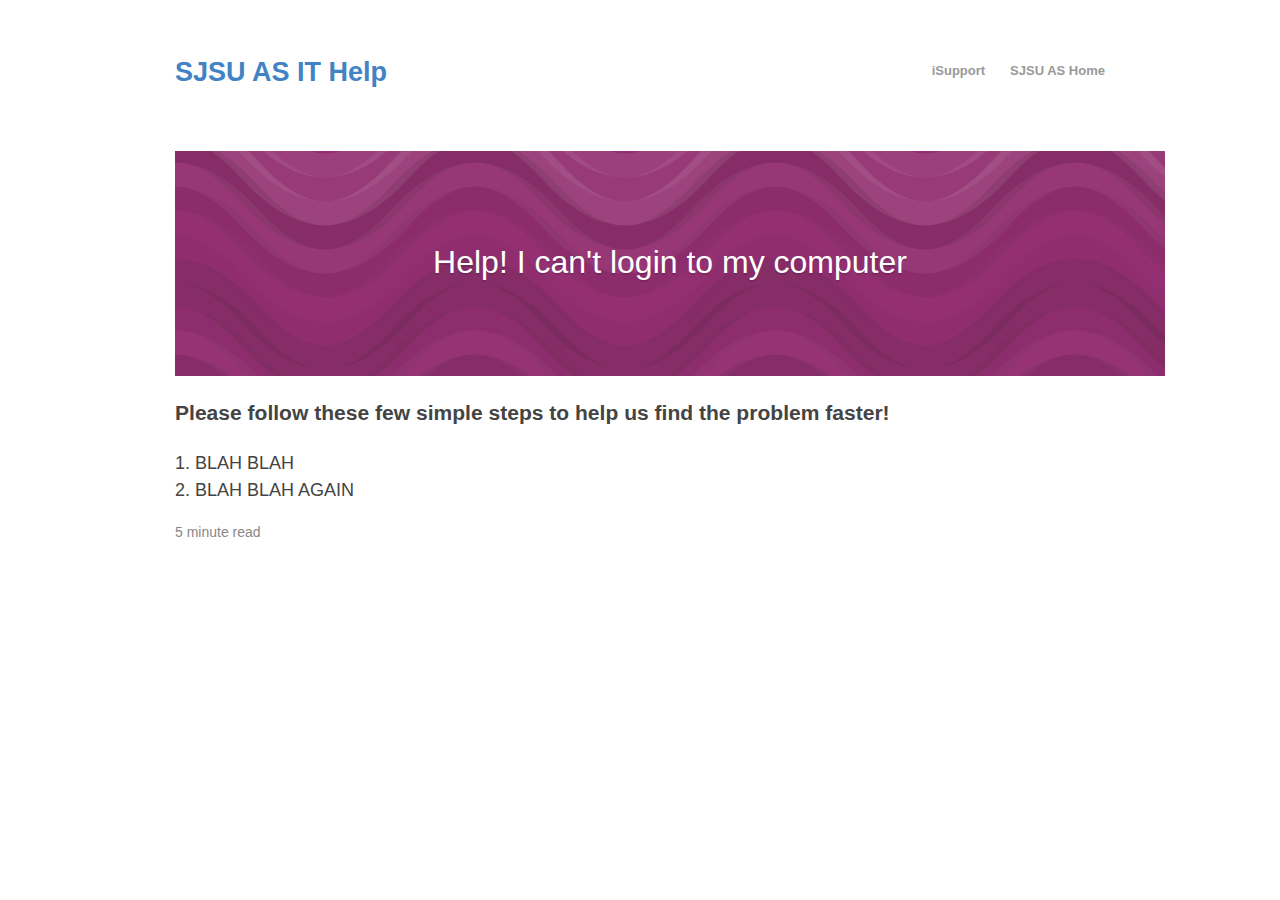
==== computer-login/index.html @ 59125a14 "Update index.html" ====
<!DOCTYPE HTML>
<html lang="en">
<head>
  <meta charset="UTF-8">
  <title>Computer Login Issues | SJSU AS Troubleshooting</title>
  <link rel="icon" type="image/x-icon" href="/favicon.ico">
  <meta name="viewport" content="width=device-width,initial-scale=1">
  <link href="../static/main.css" rel="stylesheet" />

</head>
<body>
  <style>
    .guide-listing {
      width: 100%;
    }
    .guide-cover a {
      width: 100%;
    }
  </style>
  <header>
    <div class="wrap">
      <ul class="links">
        <li><a target="_blank" href="http://isupport.sjsu.edu/as">iSupport</a></li>
        <li><a target="_blank" href="http://sjsu.edu/AS">SJSU AS Home</a></li>
      </ul>

      <a href="../"><h2>SJSU AS IT Help</h2></a>
    </div>
  </header>

  <div class="landing-page wrap">
  <section class="guide-listings cf">
  
  <article class="guide-listing js-guide-listing">

    <div class="guide-cover js-guide-cover js-geopattern" style="background-image: url([data-uri]);">
      <a href="./computer-login">
        <h3 class="guide-cover-title js-guide-cover-title"><br>Help! I can't login to my computer</h3>
      </a>
    </div>

    <p class="guide-summary">
      <h3>Please follow these few simple steps to help us find the problem faster!</h3>
      <p>1. BLAH BLAH<br>2. BLAH BLAH AGAIN</p>
    </p>

    <p class="guide-read-time">
      <span class="octicon octicon-clock"></span> 5 minute read
    </p>
  </article>
  
  
  
  
  
  

</div>


  <footer>
    <div class="wrap">
      <span class="mega-octicon octicon-mark-github"></span>
      <p>
<!--         <a href="https://github.com">GitHub</a> is the best way to build and ship software.<br /> -->
<!--         Powerful collaboration, code review, and code management for open source and private projects. -->
      </p>
    </div>
  </footer>

</body>
</html>
---- static/main.css ----
/* Basics */

* {
  -webkit-box-sizing: border-box;
  -moz-box-sizing: border-box;
  box-sizing: border-box;
}

html, body {
  margin: 0;
  font-family: "Helvetica Neue", Helvetica, Arial, sans-serif;
  font-size: 18px;
  color: #444;
  background-color: #fff;
}

.task-list-item {
  list-style: none;
}

/* Guide listings */

.guide-listings {
  width: 990px;
  margin-top: 20px;
}

.guide-listing {
  float: left;
  width: 440px;
  margin-right: 50px;
  margin-bottom: 30px;
  
}

.guide-listing:nth-child(odd) {
  clear: both;
}

.guide-cover-guilloche {
  position: absolute;
  z-index: 1;
  width: 440px;
  height: 225px;
}

.guide-cover {
  position: relative;
  z-index: 2;
  height: 225px;
  color: #fff;
  text-align: center;
  background-color: #aaa;
}

.guide-cover a {
  display: block;
  width: 440px;
  height: 225px;
  padding: 30px 40px;
  color: #fff;
}

.icon-container {
  width: 68px;
  height: 68px;
  text-align: center;
  background-color: rgba(0, 0, 0, .5);
  border-radius: 34px;
}

.guide-cover .icon-container {
  margin: 0 auto;
}

.icon-container .mega-octicon {
  line-height: 68px;
}

.guide-cover-title {
  margin-top: 20px;
  font-size: 32px;
  font-weight: normal;
  line-height: 1.3;
  text-shadow: 0 2px 0 rgba(0, 0, 0, .15);
}

.guide-summary {
  font-size: 16px;
  line-height: 1.3;
}

.guide-read-time {
  font-size: 14px;
  color: #888;
}

/* Columns & Layout */

.wrap {
  max-width: 960px;
  padding: 0 15px;
  margin: 0 auto;
}

article.full .content-body {
  width: 650px;
  padding-bottom: 30px;
  font-size: 18px;
}

article.full .content-body.full-width {
  width: 100%;
}

.toc-wrapper {
  float: right;
  width: 200px;
}
ol.toc {
  width: 200px;
  margin: 0;
}
ol.toc.sticky {
  position: fixed;
  top: 20px;
}

@media (max-width: 900px) {
  .wrap {
    max-width: auto;
  }

  article.full .content-body {
    width: auto;
  }

  ol.toc {
    float: none;
    width: auto;
    margin: -10px 0 20px;
  }
}

.article-heading {
  position: relative;
  margin-top: 10px;
  margin-bottom: 40px;
  text-shadow: 0 2px 0 rgba(0, 0, 0, .15);
  background-color: #aaa;
}

.article-header-pattern {
  position: absolute;
  z-index: 1;
  display: none;
}

.article-heading .wrap {
  position: relative;
  z-index: 2;
  padding: 50px 0;
  color: #fff;
}

.article-heading .icon-container {
  position: absolute;
  left: 15px;
  display: inline-block;
  float: left;
  margin-top: 30px;
  margin-right: 20px;
}

.article-read-time {
  margin-left: 108px;
  clear: left;
}

.article-pdf {
  margin-left: 20px;
}

.article-meta {
  color: rgba(255, 255, 255, .7);
}

.article-meta .octicon {
  position: relative;
  top: -1px;
}

.article-meta {

}

.markdown-example {
  margin: 20px 0;
  border: 1px solid #ccc;
  border-radius: 3px;
  box-shadow: 0 1px 3px rgba(0,0,0,.075);
}
.markdown-example .source {
  padding: 20px;
  margin: 0;
  font-size: 16px;
  line-height: 28px;
  white-space: pre-wrap;
  background: #F8F8F8;
  border: none;
  border-bottom: 1px solid #ccc;
  border-radius: 0;
}
.markdown-example .rendered {
  padding: 20px;
}

.markdown-body ul.example-nav {
  padding: 0;
  margin: 20px 0;
}
.example-nav li {
  display: inline-block;
  padding: 0;
  margin: 0 15px 0 0;
  list-style-type: none;
}

.example-nav li a {
  font-size: 16px;
  font-weight: bold;
}
.example-nav li a.selected {
  padding: 2px 12px 4px 12px;
  color: #fff;
  background: #4183C4;
  border-radius: 20px;
}

.alert {
  position:relative;
  padding:15px;
  margin:0 auto;
  color:#264c72;
  background-color: #d8ebf8;
  border: 1px solid #97c1da;
  border-radius: 3px;
}

.alert *:first-child { margin-top: 0; }
.alert *:last-child { margin-bottom: 0; }

/* Main site styles */

a {
  color: #4183c4;
  text-decoration: none;
}

header {
  padding: 35px 0 20px;
}
header img {
  opacity: .3;
}
header ul.links {
  float: right;
  padding: 0;
  margin: 2px 0 0;
}
header ul.links>li {
  display: inline-block;
  margin-left: 20px;
  font-size: 13px;
  font-weight: bold;
  list-style-type: none;
}
header ul.links>li a {
  color: #999;
}


article {
  line-height: 1.5;
}
article h1 {
  margin-bottom: 10px;
  margin-left: 105px;
  font-size: 48px;
  font-weight: normal;
  line-height: 1;
  letter-spacing: -1px;
}
article h2 {
  color: #000;
}

article img {
  max-width: 100%;
  padding: 2px;
  margin-top: 8px;
  background: #fafafa;
  border: 1px solid #eee;
}
article img.emoji {
  padding: 0;
  margin: 0;
  background: transparent;
  border: none;
}

footer {
  padding-top: 20px;
  padding-bottom: 20px;
  margin-top: 20px;
  font-size: 16px;
  line-height: 1.3;
  color: #999;
  text-align: center;
}
footer .mega-octicon {
  color: #ddd;
}

/* Table of Contents */
ol.toc {
  padding: 0;
}
ol.toc>li {
  padding: 5px 0;
  margin: 0;
  font-size: 16px;
  list-style-type: none;
}
ol.toc>li a.active {
  font-weight: bold;
  color: #444;
}

.last-updated {
  padding-top: 30px;
  font-size: 14px;
  color: #999;
}

.cf:before,
.cf:after {
  display: table;
  content: " ";
}

.cf:after {
  clear: both;
}

.pd-embedded {
  margin: 20px 0;
}

.nav-rss a .octicon-rss {
  color: #ff6600;
}

/* Smaller than standard 960 (devices and browsers) */
@media only screen and (max-width: 959px) {
  .guide-listing {
    width: 400px;
    margin-right: 20px;
  }
}

/* Tablet Portrait size to standard 960 (devices and browsers) */
@media only screen and (min-width: 768px) and (max-width: 959px) {
  article.full .content-body {
    width: 500px;
  }
  .guide-listings {
    width: 100%;
  }
  .guide-listing {
    width: 48%;
    margin-right: 4%;
  }
  .guide-listing:nth-child(2n) {
    margin-right: 0;
  }
  .guide-cover {
    width: 100%;
  }
  .guide-cover-title {
    font-size: 28px;
  }
  .guide-cover a {
    width: 100%;
    padding-right: 15px;
    padding-left: 15px;
  }
}

@media only screen and (max-width: 767px) {
  html, body {
    font-size: 15px;
  }
  .nav-github, .nav-rss {
    display: none ! important;
  }
  .article-heading .wrap {
    padding: 30px 0;
  }
  article h1 {
    margin-left: 96px;
    font-size: 34px;
  }
  .article-read-time {
    margin-left: 96px;
  }
  article.full .content-body {
    width: 100%;
  }
  .toc-wrapper {
    display: none;
  }

  .landing-page.wrap,
  .guide-listings {
    width: 100%;
  }
  .guide-cover a {
    width: 100%;
    padding-right: 15px;
    padding-left: 15px;
  }
  .guide-cover-title {
    font-size: 26px;
  }
  .guide-listing {
    display: block;
    float: none;
    width: 100%;
    margin-right: 0;
  }

  footer {
    font-size: 12px;
  }
}
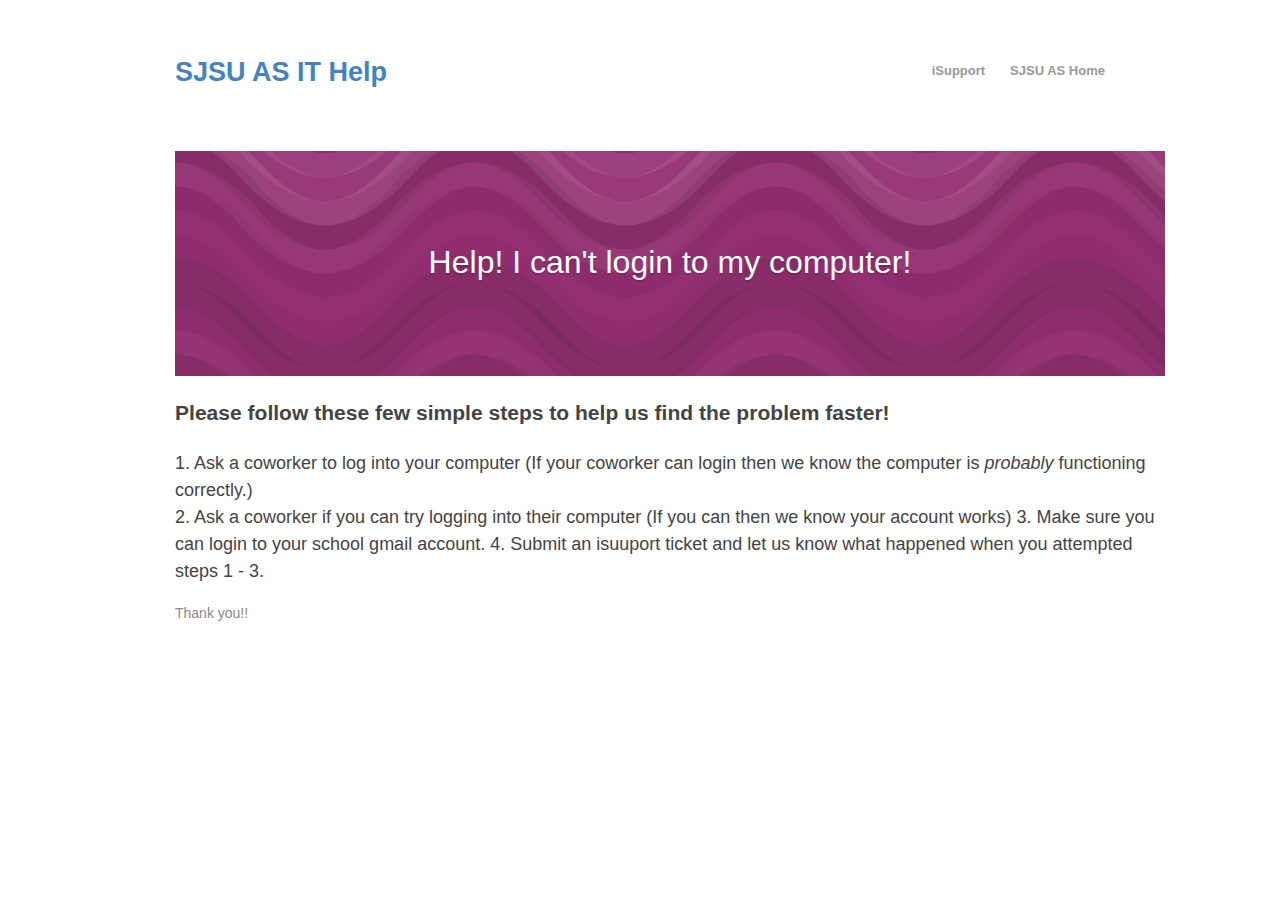
==== commit 7da21d69: "Update index.html" ====
--- a/computer-login/index.html
+++ b/computer-login/index.html
@@ -36,26 +36,23 @@
 
     <div class="guide-cover js-guide-cover js-geopattern" style="background-image: url([data-uri]);">
       <a href="./computer-login">
-        <h3 class="guide-cover-title js-guide-cover-title"><br>Help! I can't login to my computer</h3>
+        <h3 class="guide-cover-title js-guide-cover-title"><br>Help! I can't login to my computer!</h3>
       </a>
     </div>
 
     <p class="guide-summary">
       <h3>Please follow these few simple steps to help us find the problem faster!</h3>
-      <p>1. BLAH BLAH<br>2. BLAH BLAH AGAIN</p>
+      <p>1. Ask a coworker to log into your computer (If your coworker can login then we know the computer is <i>probably</i> functioning correctly.)<br>
+         2. Ask a coworker if you can try logging into their computer (If you can then we know your account works)
+         3. Make sure you can login to your school gmail account.
+         4. Submit an isuuport ticket and let us know what happened when you attempted steps 1 - 3.
+      </p>
     </p>
 
     <p class="guide-read-time">
-      <span class="octicon octicon-clock"></span> 5 minute read
+      <span class="octicon octicon-clock"></span> Thank you!!
     </p>
   </article>
-  
-  
-  
-  
-  
-  
-
 </div>
 
 
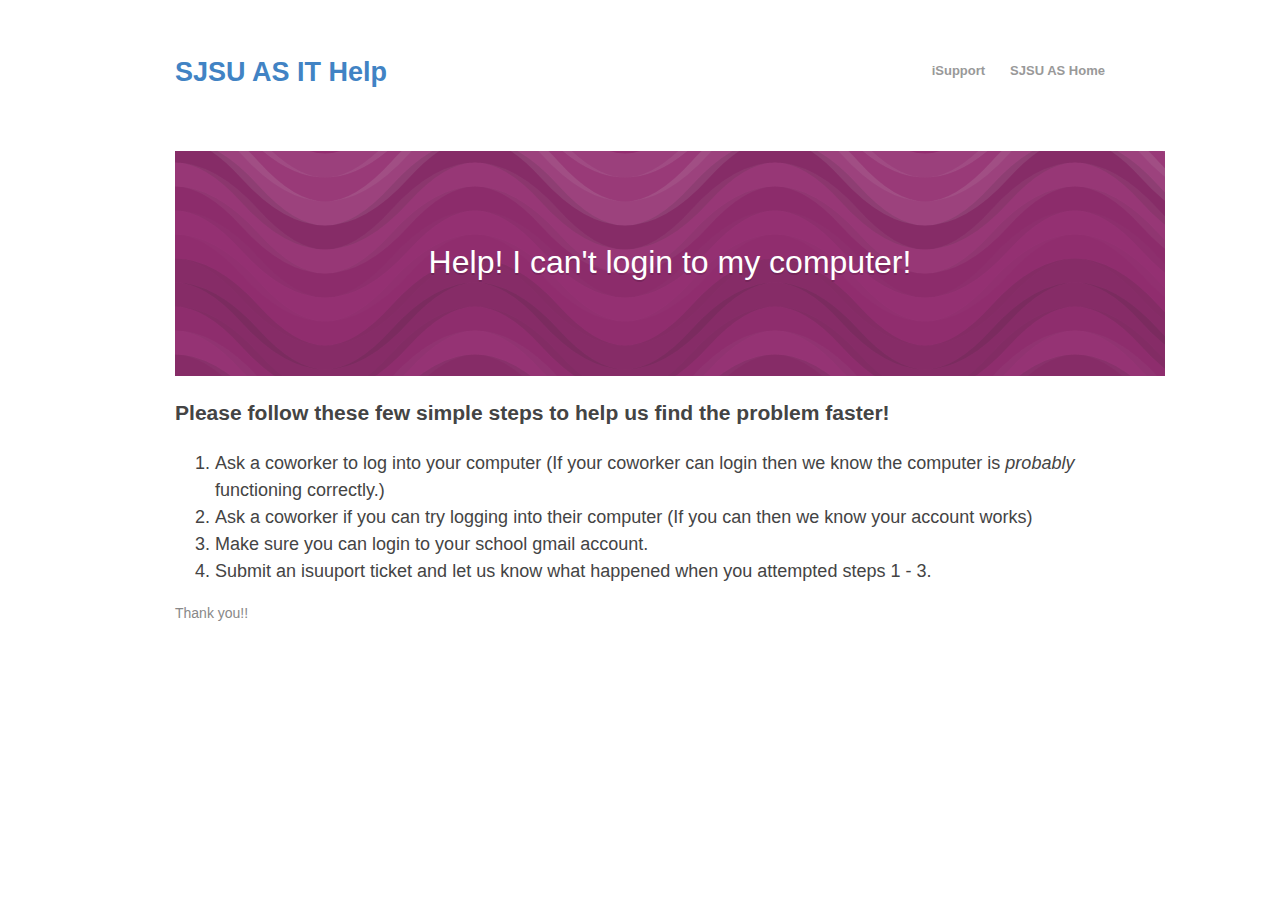
==== commit d93cf61d: "Update index.html" ====
--- a/computer-login/index.html
+++ b/computer-login/index.html
@@ -42,11 +42,13 @@
 
     <p class="guide-summary">
       <h3>Please follow these few simple steps to help us find the problem faster!</h3>
-      <p>1. Ask a coworker to log into your computer (If your coworker can login then we know the computer is <i>probably</i> functioning correctly.)<br>
-         2. Ask a coworker if you can try logging into their computer (If you can then we know your account works)
-         3. Make sure you can login to your school gmail account.
-         4. Submit an isuuport ticket and let us know what happened when you attempted steps 1 - 3.
-      </p>
+      <ol>
+        <li>Ask a coworker to log into your computer (If your coworker can login then we know the computer is <i>probably</i> functioning correctly.)</li>
+         <li> Ask a coworker if you can try logging into their computer (If you can then we know your account works)</li>
+          <li> Make sure you can login to your school gmail account.</li>
+         <li> Submit an isuuport ticket and let us know what happened when you attempted steps 1 - 3.</li>
+        
+      </ol>
     </p>
 
     <p class="guide-read-time">
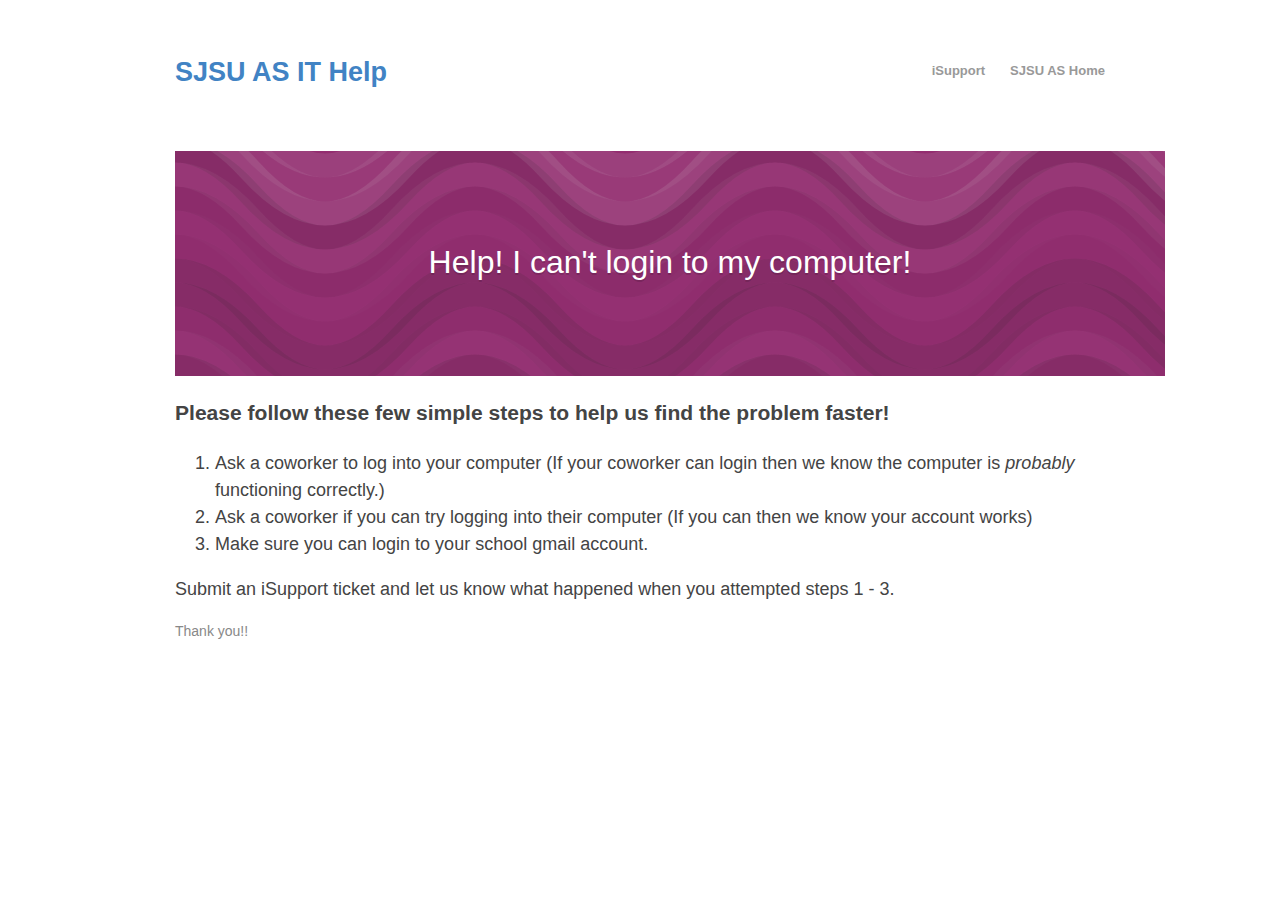
==== commit 96f32008: "Update index.html" ====
--- a/computer-login/index.html
+++ b/computer-login/index.html
@@ -44,11 +44,10 @@
       <h3>Please follow these few simple steps to help us find the problem faster!</h3>
       <ol>
         <li>Ask a coworker to log into your computer (If your coworker can login then we know the computer is <i>probably</i> functioning correctly.)</li>
-         <li> Ask a coworker if you can try logging into their computer (If you can then we know your account works)</li>
-          <li> Make sure you can login to your school gmail account.</li>
-         <li> Submit an isuuport ticket and let us know what happened when you attempted steps 1 - 3.</li>
-        
+        <li> Ask a coworker if you can try logging into their computer (If you can then we know your account works)</li>
+        <li> Make sure you can login to your school gmail account.</li>
       </ol>
+      Submit an iSupport ticket and let us know what happened when you attempted steps 1 - 3.
     </p>
 
     <p class="guide-read-time">
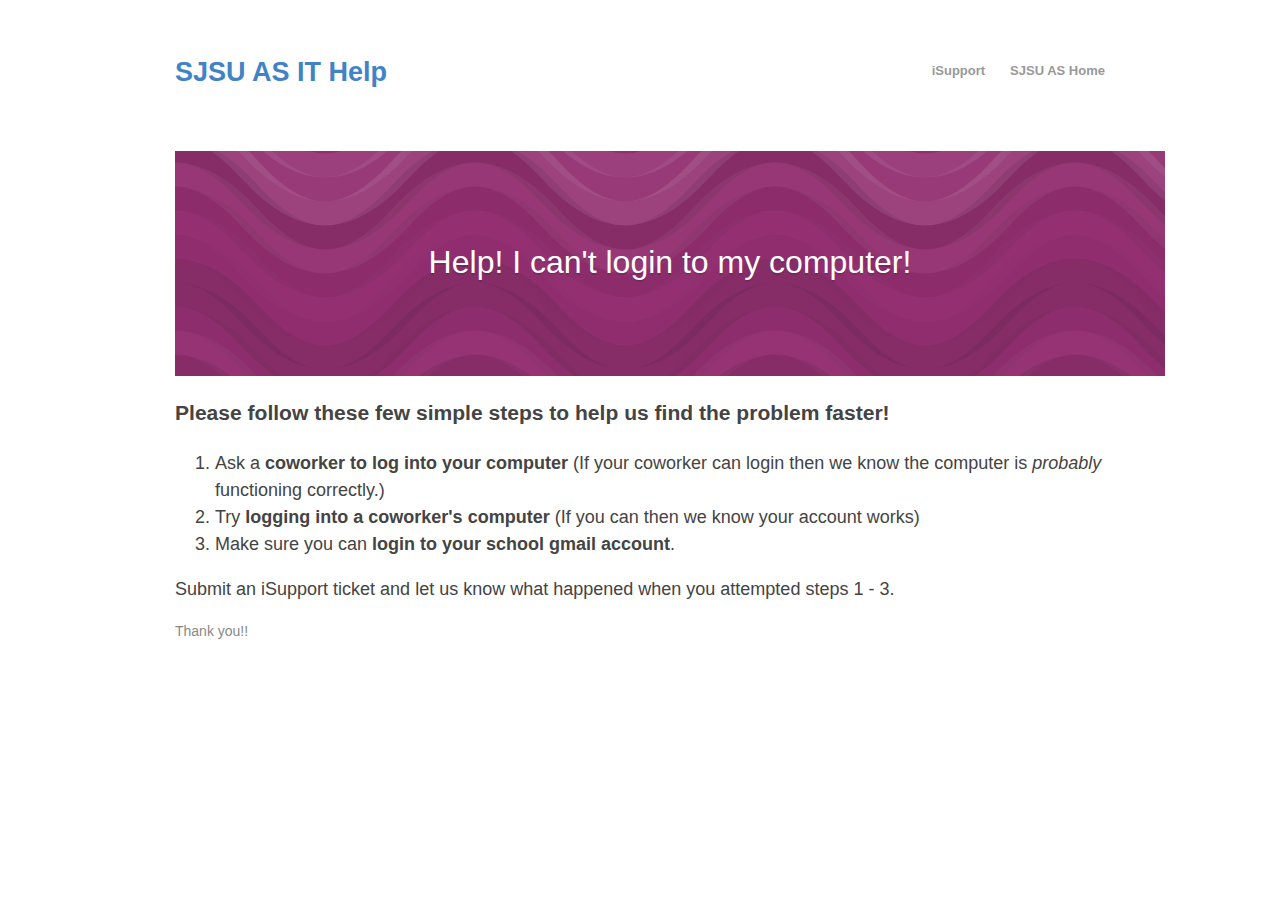
==== commit 5351336e: "Update index.html" ====
--- a/computer-login/index.html
+++ b/computer-login/index.html
@@ -43,9 +43,9 @@
     <p class="guide-summary">
       <h3>Please follow these few simple steps to help us find the problem faster!</h3>
       <ol>
-        <li>Ask a coworker to log into your computer (If your coworker can login then we know the computer is <i>probably</i> functioning correctly.)</li>
-        <li> Ask a coworker if you can try logging into their computer (If you can then we know your account works)</li>
-        <li> Make sure you can login to your school gmail account.</li>
+        <li>Ask a <b>coworker to log into your computer</b> (If your coworker can login then we know the computer is <i>probably</i> functioning correctly.)</li>
+        <li> Try <b>logging into a coworker's computer</b> (If you can then we know your account works)</li>
+        <li> Make sure you can <b>login to your school gmail account</b>.</li>
       </ol>
       Submit an iSupport ticket and let us know what happened when you attempted steps 1 - 3.
     </p>
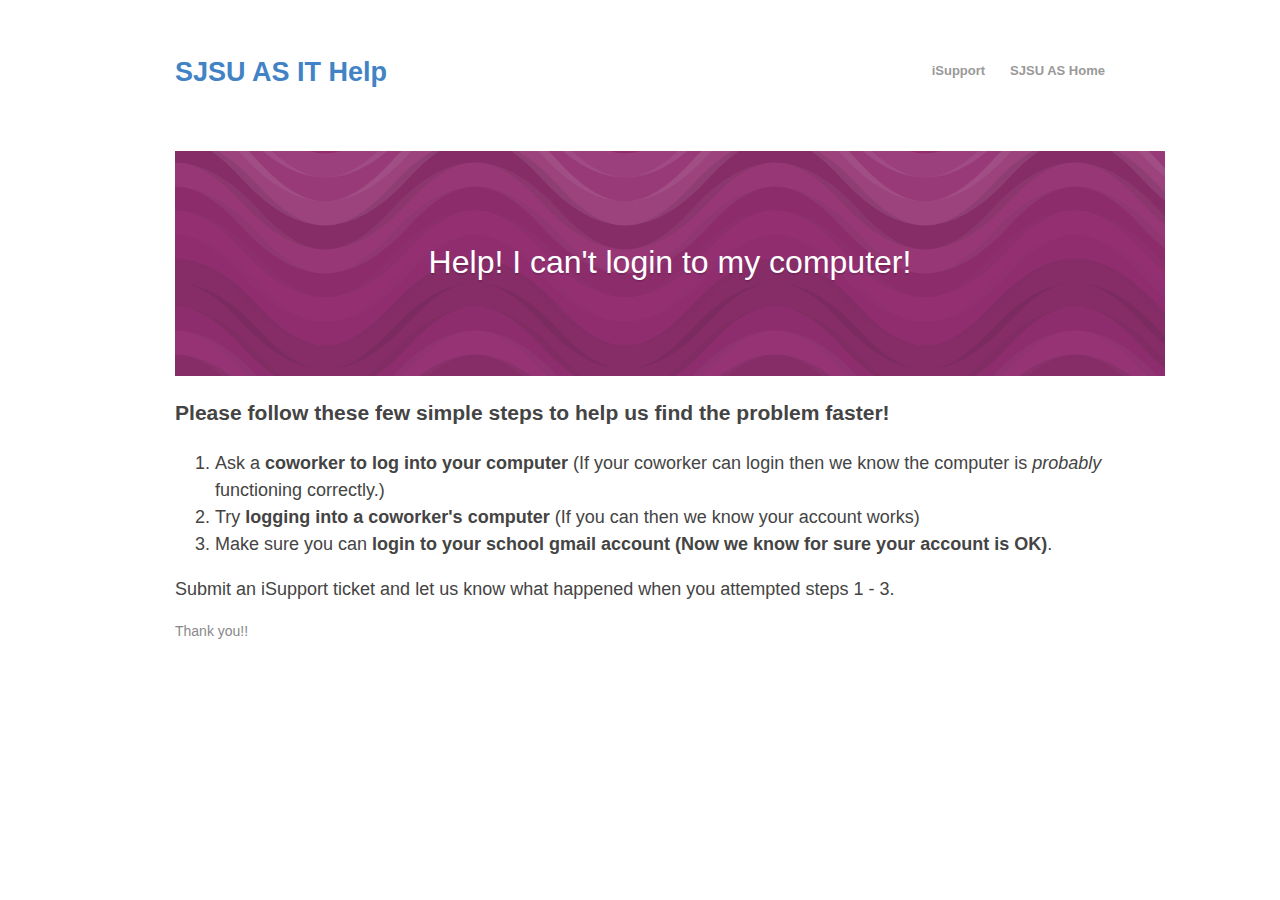
==== commit 6d6bbe35: "Update index.html" ====
--- a/computer-login/index.html
+++ b/computer-login/index.html
@@ -45,7 +45,7 @@
       <ol>
         <li>Ask a <b>coworker to log into your computer</b> (If your coworker can login then we know the computer is <i>probably</i> functioning correctly.)</li>
         <li> Try <b>logging into a coworker's computer</b> (If you can then we know your account works)</li>
-        <li> Make sure you can <b>login to your school gmail account</b>.</li>
+        <li> Make sure you can <b>login to your school gmail account (Now we know for sure your account is OK)</b>.</li>
       </ol>
       Submit an iSupport ticket and let us know what happened when you attempted steps 1 - 3.
     </p>
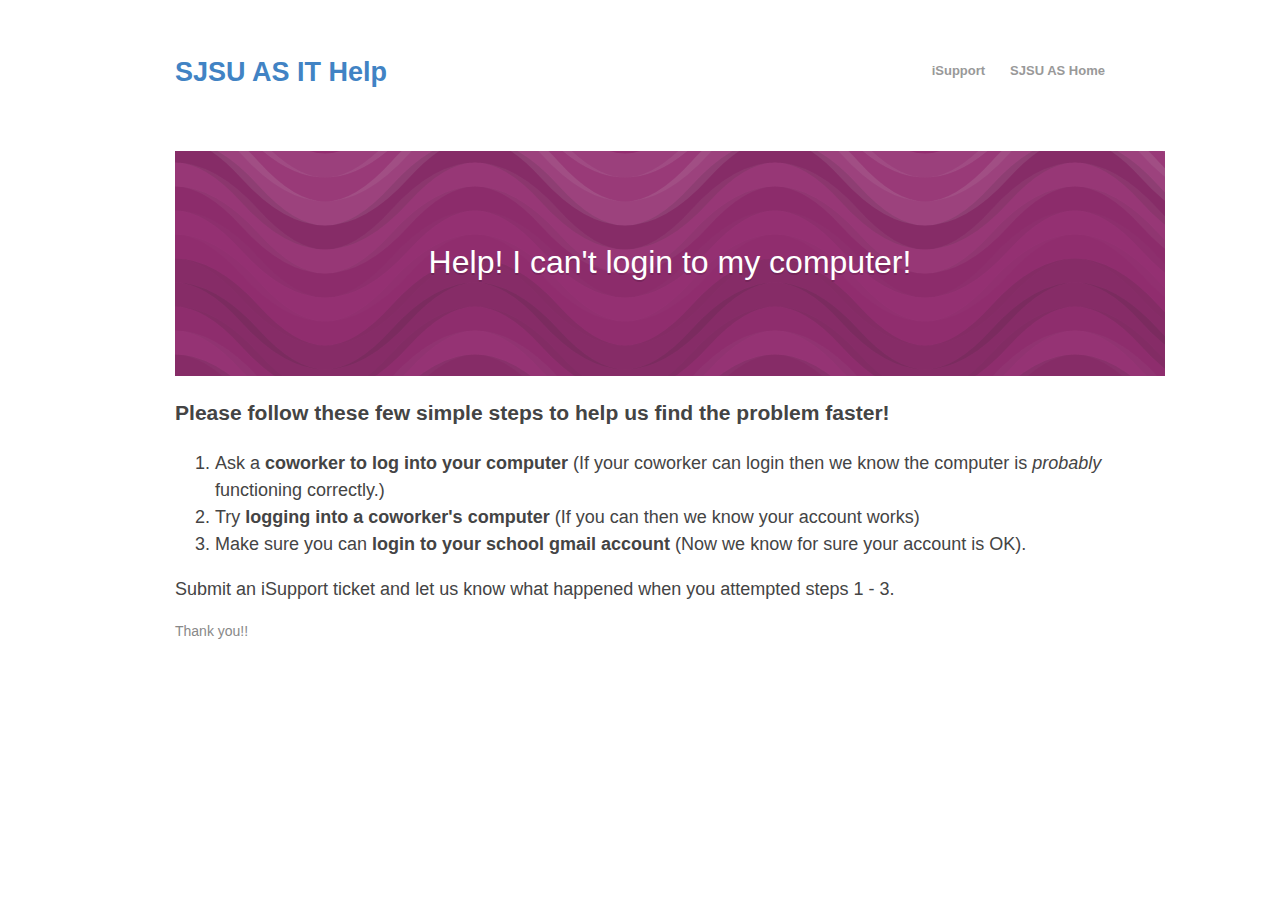
==== commit 73780fe5: "Update index.html" ====
--- a/computer-login/index.html
+++ b/computer-login/index.html
@@ -45,7 +45,7 @@
       <ol>
         <li>Ask a <b>coworker to log into your computer</b> (If your coworker can login then we know the computer is <i>probably</i> functioning correctly.)</li>
         <li> Try <b>logging into a coworker's computer</b> (If you can then we know your account works)</li>
-        <li> Make sure you can <b>login to your school gmail account (Now we know for sure your account is OK)</b>.</li>
+        <li> Make sure you can <b>login to your school gmail account</b> (Now we know for sure your account is OK).</li>
       </ol>
       Submit an iSupport ticket and let us know what happened when you attempted steps 1 - 3.
     </p>
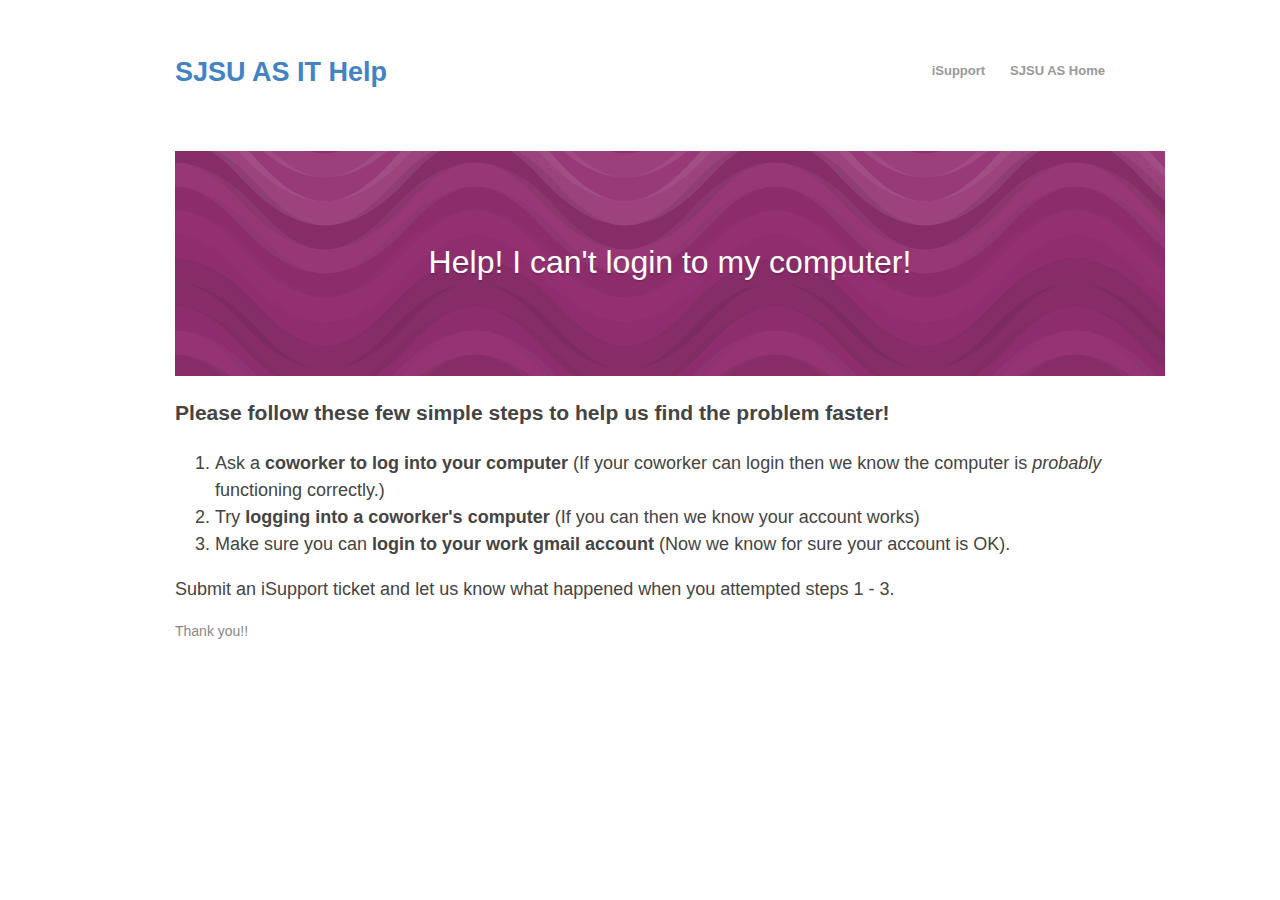
==== commit cf9ab31f: "Update index.html" ====
--- a/computer-login/index.html
+++ b/computer-login/index.html
@@ -45,7 +45,7 @@
       <ol>
         <li>Ask a <b>coworker to log into your computer</b> (If your coworker can login then we know the computer is <i>probably</i> functioning correctly.)</li>
         <li> Try <b>logging into a coworker's computer</b> (If you can then we know your account works)</li>
-        <li> Make sure you can <b>login to your school gmail account</b> (Now we know for sure your account is OK).</li>
+        <li> Make sure you can <b>login to your work gmail account</b> (Now we know for sure your account is OK).</li>
       </ol>
       Submit an iSupport ticket and let us know what happened when you attempted steps 1 - 3.
     </p>
